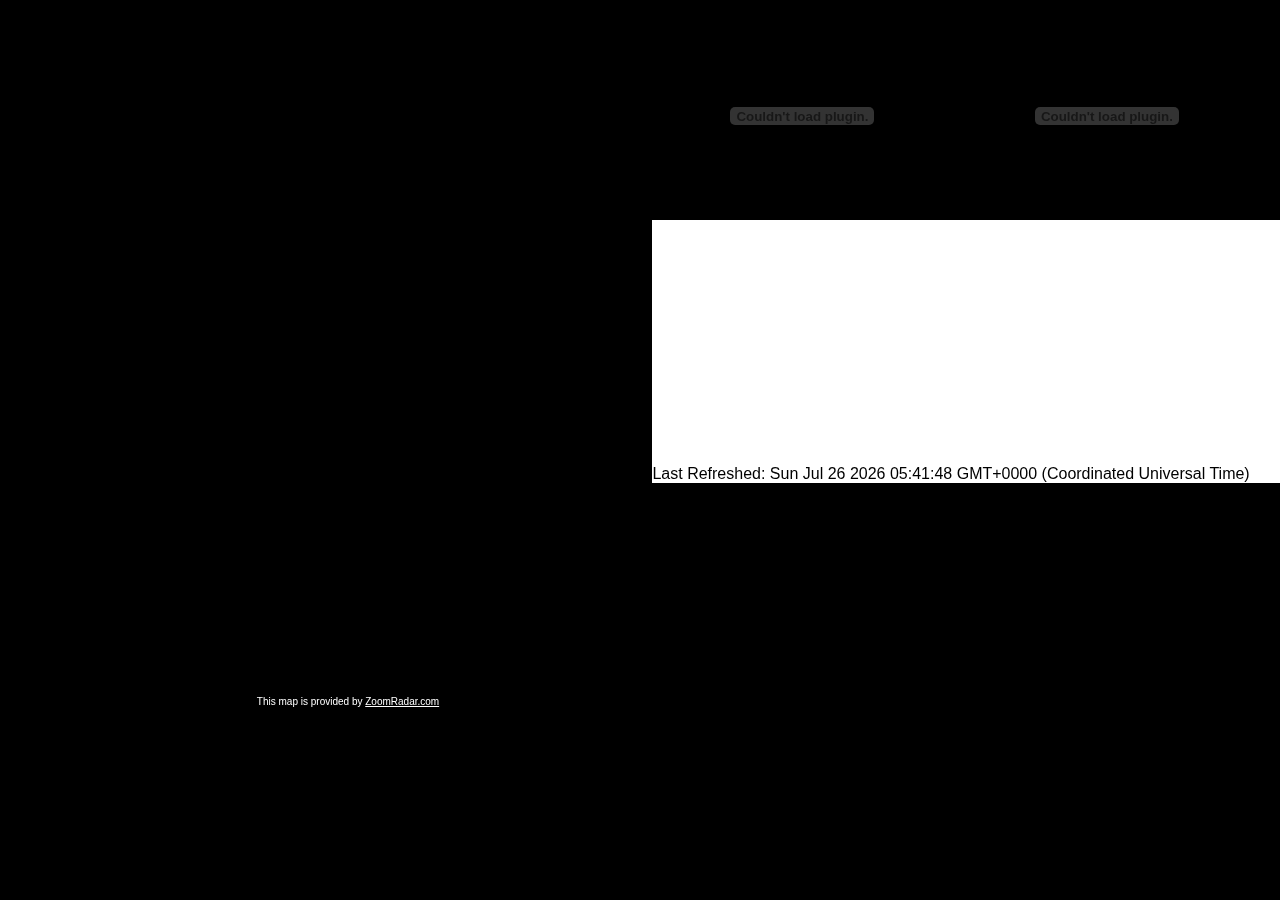
==== nocmonitor/main.html @ 71723292 "include nocmonitor" ====
<html>
    <head>
	<script src="//ajax.googleapis.com/ajax/libs/jquery/1.7.1/jquery.min.js" type="text/javascript"></script>
<script src="./js/jquery.zrssfeed.js" type="text/javascript"></script>
<link rel="stylesheet" type="text/css" href="./js/jquery.zrssfeed.css">
<link rel="stylesheet" type="text/css" href="style.css">
    
    </head>
    
    
    
  <body>
  <div class="main">
    <div class="inline" style="vertical-align:top">
	<!--83580eb681ebf6e0-->
    <!--<img src="//api.wunderground.com/api/da477bae8e0257d8/radar/q/WV/Morgantown.gif?width=600&height=720&newmaps=1&radius=180">-->
	<iframe src="//builder.zoomradar.net/zoomradar_weather_map/weather_image_user.php?w=600&h=680&z=7&lat=39.6140631&lng=-80.0311364" width="600" height="680" style="border:0" frameBorder="0" seamless="seamless" scrolling="no"></iframe>
    <div style="height:20; color: #fff; text-align:center;">
	<font size="1">This map is provided by <a href="//www.zoomradar.com" style="color:#fff;">ZoomRadar.com</a></font>
	</div>
	</div>
	
<div class="inline">
	<div style="display: inline-block;">
<embed type="application/x-shockwave-flash" src="1.swf" flashvars="autostart=true&controlbar=none&bufferlength=0&streamer=rtmp://162.210.14.137:1935/rtplive&file=CAM005" allowscriptaccess="always" allowfullscreen="true" seamlesstabbing="true" wmode="opaque" bgcolor="#000000" height="200" width="300">
<embed type="application/x-shockwave-flash" src="1.swf" flashvars="autostart=true&controlbar=none&bufferlength=0&streamer=rtmp://162.210.14.137:1935/rtplive&file=CAM064" allowscriptaccess="always" allowfullscreen="true" seamlesstabbing="true" wmode="opaque" bgcolor="#000000" height="200" width="300">
	</div>
   <div>
   <iframe id="forecast_embed" type="text/html" style="border:0px; height: 245px; width: 680px; margin: 0px; padding: 0px; display: block; background: #fff;" src="//forecast.io/embed/#lat=39.6586&lon=-79.9568&name=Morgantown"></iframe>
   <div style="background-color: #fff; width: 680px;">
   <div style="display: block;">Last Refreshed: <div id="time" style="display:inline-block;"></div></div>
<script>
var d = new Date();
document.getElementById("time").innerHTML = d;
</script>
</div>
    </div> 
	   <div style="display: table-row; width: 680px;">
	 <div style="display:table-cell;">
	<script type="text/javascript">document.write('\x3Cscript type="text/javascript" src="' + ('https:' == document.location.protocol ? 'https://' : 'http://') + 'feed.mikle.com/js/rssmikle.js">\x3C/script>');</script><script type="text/javascript">(function() {var params = {rssmikle_url: "http://www.wboy.com/category/215885/home?clienttype=rss",rssmikle_frame_width: "680",rssmikle_frame_height: "200",frame_height_by_article: "0",rssmikle_target: "_blank",rssmikle_font: "Arial, Helvetica, sans-serif",rssmikle_font_size: "12",rssmikle_border: "off",responsive: "off",rssmikle_css_url: "",text_align: "left",text_align2: "left",corner: "off",scrollbar: "off",autoscroll: "off",scrolldirection: "up",scrollstep: "3",mcspeed: "20",sort: "Off",rssmikle_title: "on",rssmikle_title_sentence: "",rssmikle_title_link: "",rssmikle_title_bgcolor: "#0066FF",rssmikle_title_color: "#FFFFFF",rssmikle_title_bgimage: "",rssmikle_item_bgcolor: "#FFFFFF",rssmikle_item_bgimage: "",rssmikle_item_title_length: "55",rssmikle_item_title_color: "#0066FF",rssmikle_item_border_bottom: "on",rssmikle_item_description: "on",item_link: "off",rssmikle_item_description_length: "150",rssmikle_item_description_color: "#666666",rssmikle_item_date: "gl1",rssmikle_timezone: "Etc/GMT",datetime_format: "%b %e, %Y %l:%M:%S %p",item_description_style: "text+tn",item_thumbnail: "full",item_thumbnail_selection: "auto",article_num: "5",rssmikle_item_podcast: "off",keyword_inc: "",keyword_exc: ""};feedwind_show_widget_iframe(params);})();</script>
   </div>
   </div>
	</div>
</body>
</html>
---- nocmonitor/style.css ----
body {
	overflow: hidden;
	background-color: #000000;
}
div {
	padding: 0px;
	margin: 0 auto;
}
div .inline {
	display: inline-block;
	vertical-align: top;
}
.main {
	width:1285px;
	height: 720px;
	margin: 0 auto;
	padding: 0px;
    overflow: hidden;
	border: 0px solid;
	border-color: #ffffff;
}
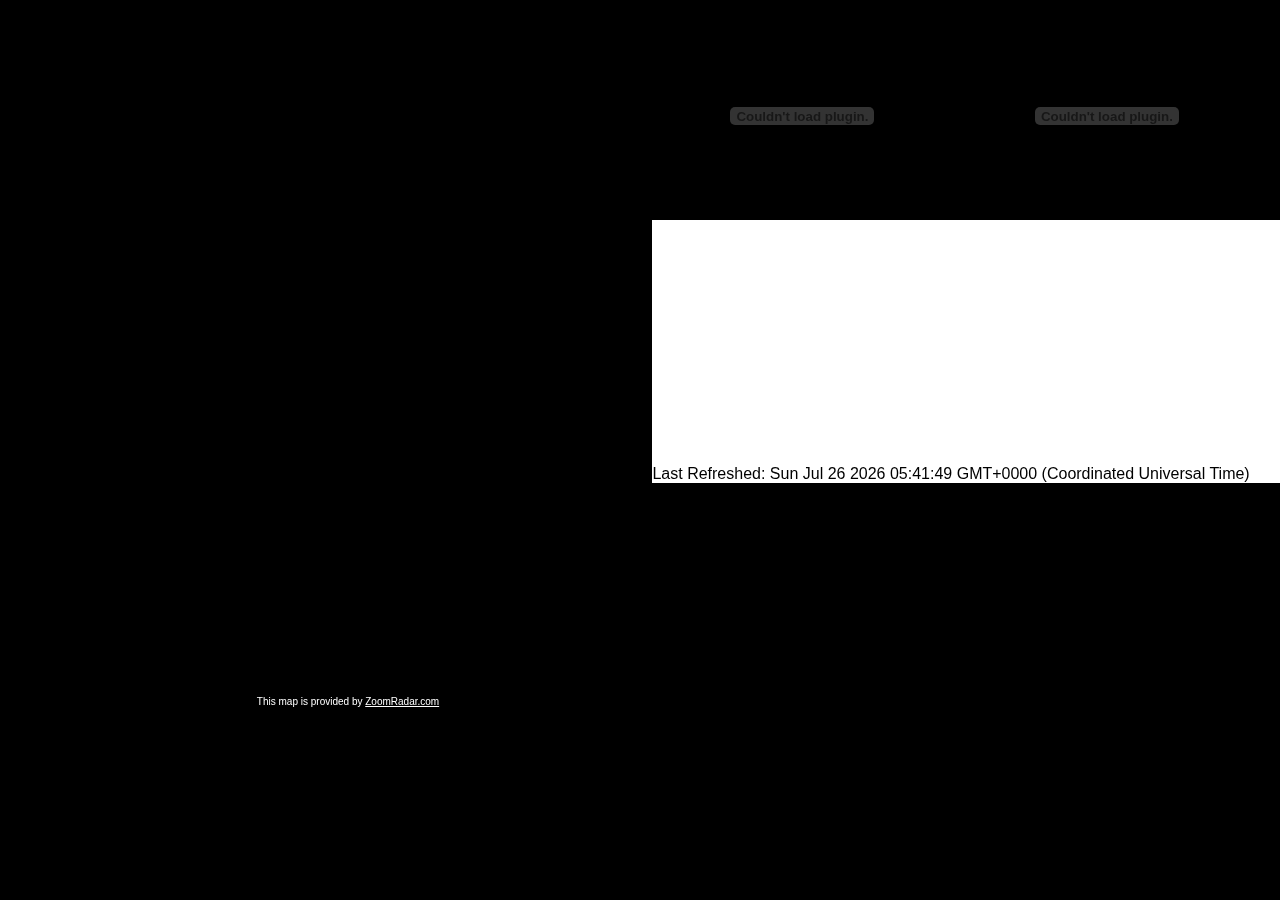
==== commit 6f14df0d: "change main.html to refresh" ====
--- a/nocmonitor/main.html
+++ b/nocmonitor/main.html
@@ -1,5 +1,6 @@
 <html>
     <head>
+<meta http-equiv="refresh" content="61" />
 	<script src="//ajax.googleapis.com/ajax/libs/jquery/1.7.1/jquery.min.js" type="text/javascript"></script>
 <script src="./js/jquery.zrssfeed.js" type="text/javascript"></script>
 <link rel="stylesheet" type="text/css" href="./js/jquery.zrssfeed.css">
